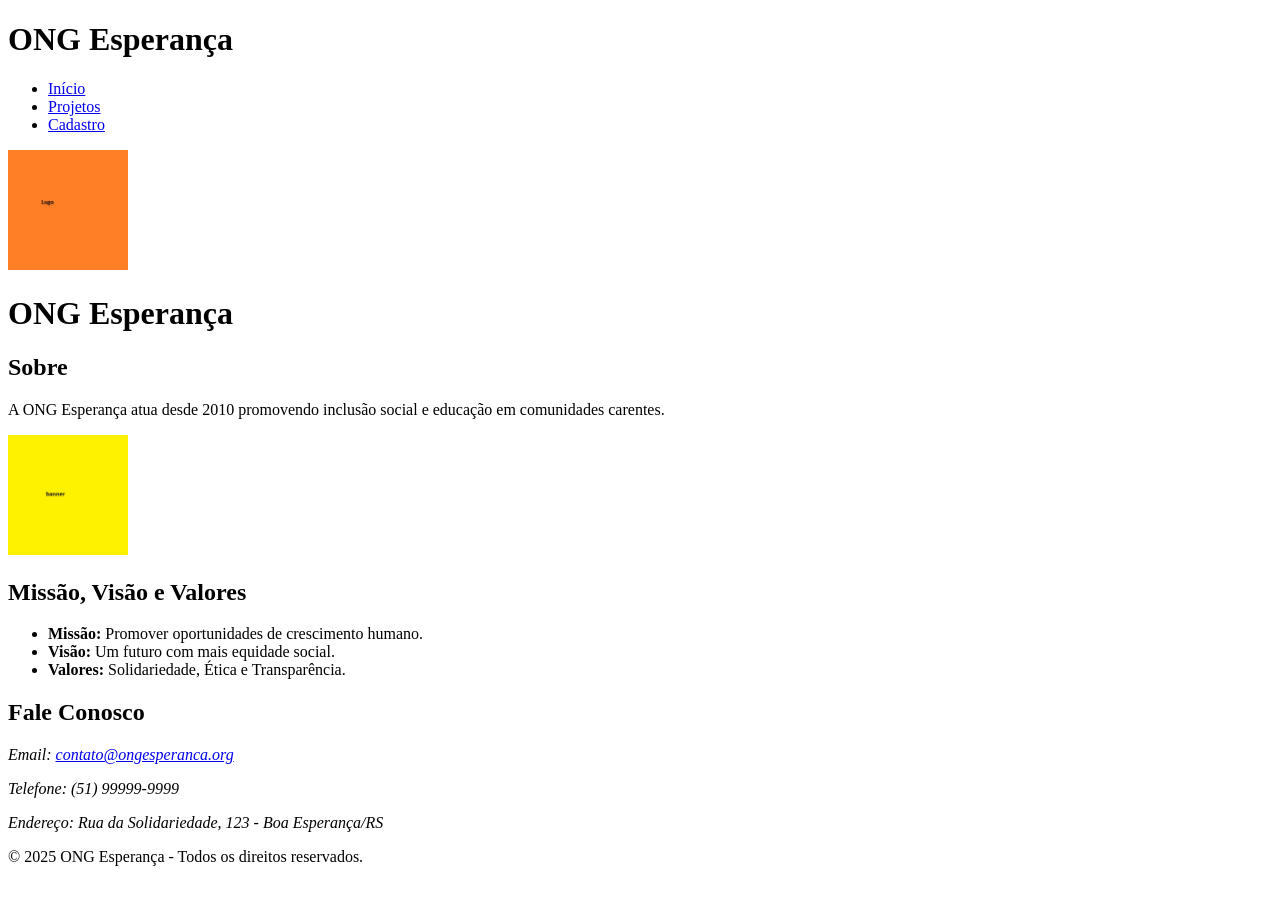
==== index.html @ a42d9867 "Atividade1" ====
<!DOCTYPE html>
<html lang="pt-BR">

<head>
  <meta charset="UTF-8">
  <meta name="viewport" content="width=device-width, initial-scale=1.0">
  <title>ONG Esperança - Início</title>
</head>

<body>


  <header>
    <h1>ONG Esperança</h1>
   
    <nav>
      <ul>
        <li><a href="index.html">Início</a></li>
        <li><a href="projetos.html">Projetos</a></li>
        <li><a href="cadastro.html">Cadastro</a></li>
      </ul>
    </nav>
     <img src="assets/imagens/logo.jpg" alt="Logo da ONG Esperança" width="120">
  </header>

  <main>
    <h1>ONG Esperança</h1>
    <section>
      <h2>Sobre</h2>
      <p>A ONG Esperança atua desde 2010 promovendo inclusão social e educação em comunidades carentes.</p>
      <img src="assets/imagens/banner.jpg" width="120" alt="Crianças participando de atividade social">
    </section>

    <section>
      <h2>Missão, Visão e Valores</h2>
      <ul>
        <li><strong>Missão:</strong> Promover oportunidades de crescimento humano.</li>
        <li><strong>Visão:</strong> Um futuro com mais equidade social.</li>
        <li><strong>Valores:</strong> Solidariedade, Ética e Transparência.</li>
      </ul>
    </section>

    <section>
      <h2>Fale Conosco</h2>
      <address>
        <p>Email: <a href="mailto:contato@ongesperanca.org">contato@ongesperanca.org</a></p>
        <p>Telefone: (51) 99999-9999</p>
        <p>Endereço: Rua da Solidariedade, 123 - Boa Esperança/RS</p>
      </address>
    </section>
  </main>

  <footer>
    <p>&copy; 2025 ONG Esperança - Todos os direitos reservados.</p>
  </footer>

</body>

</html>
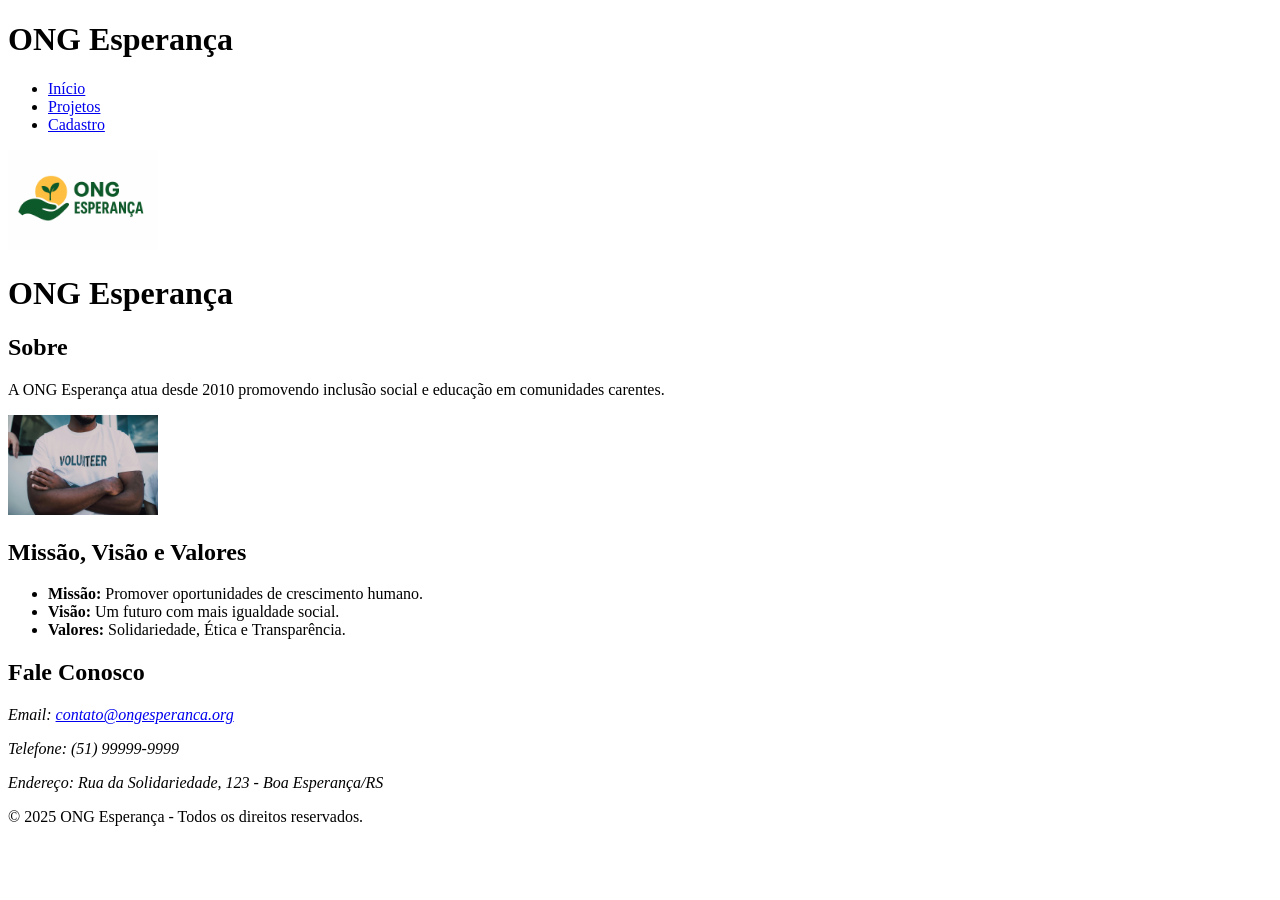
==== commit b652ef04: "Atividade 1 - Ok" ====
--- a/index.html
+++ b/index.html
@@ -20,7 +20,7 @@
         <li><a href="cadastro.html">Cadastro</a></li>
       </ul>
     </nav>
-     <img src="assets/imagens/logo.jpg" alt="Logo da ONG Esperança" width="120">
+     <img src="assets/imagens/logo.png" alt="Logo da ONG Esperança" width="150">
   </header>
 
   <main>
@@ -28,14 +28,14 @@
     <section>
       <h2>Sobre</h2>
       <p>A ONG Esperança atua desde 2010 promovendo inclusão social e educação em comunidades carentes.</p>
-      <img src="assets/imagens/banner.jpg" width="120" alt="Crianças participando de atividade social">
+      <img src="assets/imagens/banner.jpg" width="150" alt="Crianças participando de atividade social">
     </section>
 
     <section>
       <h2>Missão, Visão e Valores</h2>
       <ul>
         <li><strong>Missão:</strong> Promover oportunidades de crescimento humano.</li>
-        <li><strong>Visão:</strong> Um futuro com mais equidade social.</li>
+        <li><strong>Visão:</strong> Um futuro com mais igualdade social.</li>
         <li><strong>Valores:</strong> Solidariedade, Ética e Transparência.</li>
       </ul>
     </section>
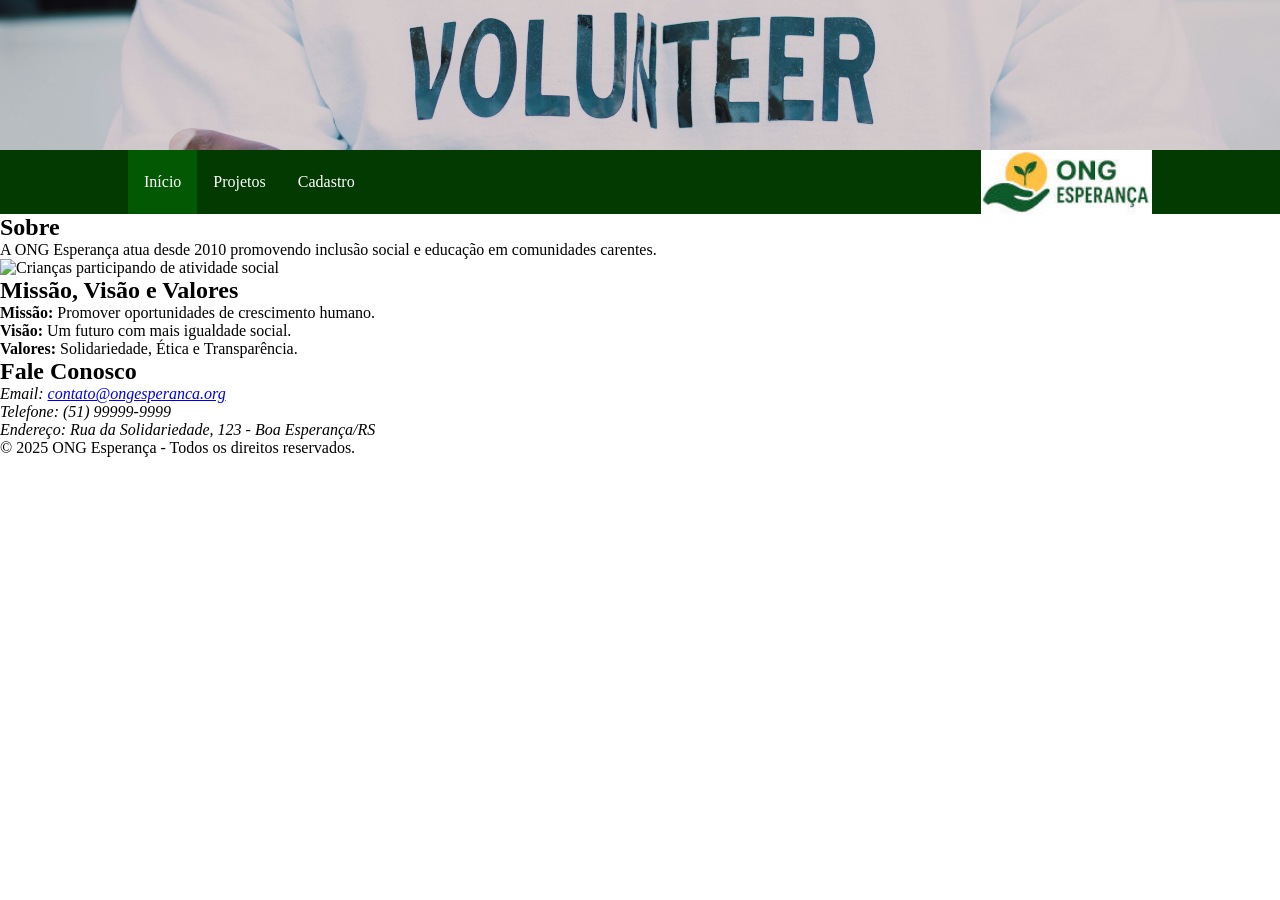
==== commit a2c8005a: "Atividade-2WIP" ====
--- a/index.html
+++ b/index.html
@@ -1,59 +1,79 @@
 <!DOCTYPE html>
 <html lang="pt-BR">
+  <head>
+    <meta charset="UTF-8" />
+    <meta name="viewport" content="width=device-width, initial-scale=1.0" />
+    <title>ONG Esperança - Início</title>
+    <link rel="stylesheet" href="style/index.css" />
+  </head>
 
-<head>
-  <meta charset="UTF-8">
-  <meta name="viewport" content="width=device-width, initial-scale=1.0">
-  <title>ONG Esperança - Início</title>
-</head>
+  <body>
+    <header>
+      <div class="banner"></div>
 
-<body>
+      <div class="topbar-container">
+        <div class="topbar-content">
+          <div class="menu-container">
+            <nav class="menu">
+              <ul>
+                <li><a class="menu-active" href="index.html">Início</a></li>
+                <li><a href="projetos.html">Projetos</a></li>
+                <li><a href="cadastro.html">Cadastro</a></li>
+              </ul>
+            </nav>
+          </div>
+          <div class="logo-container">
+            <img src="assets/imagens/logo.jpg" alt="Logo da ONG Esperança" />
+          </div>
+        </div>
+      </div>
+    </header>
 
+    <main>
+      <section>
+        <h2>Sobre</h2>
+        <p>
+          A ONG Esperança atua desde 2010 promovendo inclusão social e educação
+          em comunidades carentes.
+        </p>
+        <img
+          src="assets/imagens/banner.jpg"
+          width="150"
+          alt="Crianças participando de atividade social"
+        />
+      </section>
 
-  <header>
-    <h1>ONG Esperança</h1>
-   
-    <nav>
-      <ul>
-        <li><a href="index.html">Início</a></li>
-        <li><a href="projetos.html">Projetos</a></li>
-        <li><a href="cadastro.html">Cadastro</a></li>
-      </ul>
-    </nav>
-     <img src="assets/imagens/logo.png" alt="Logo da ONG Esperança" width="150">
-  </header>
+      <section>
+        <h2>Missão, Visão e Valores</h2>
+        <ul>
+          <li>
+            <strong>Missão:</strong> Promover oportunidades de crescimento
+            humano.
+          </li>
+          <li><strong>Visão:</strong> Um futuro com mais igualdade social.</li>
+          <li>
+            <strong>Valores:</strong> Solidariedade, Ética e Transparência.
+          </li>
+        </ul>
+      </section>
 
-  <main>
-    <h1>ONG Esperança</h1>
-    <section>
-      <h2>Sobre</h2>
-      <p>A ONG Esperança atua desde 2010 promovendo inclusão social e educação em comunidades carentes.</p>
-      <img src="assets/imagens/banner.jpg" width="150" alt="Crianças participando de atividade social">
-    </section>
+      <section>
+        <h2>Fale Conosco</h2>
+        <address>
+          <p>
+            Email:
+            <a href="mailto:contato@ongesperanca.org"
+              >contato@ongesperanca.org</a
+            >
+          </p>
+          <p>Telefone: (51) 99999-9999</p>
+          <p>Endereço: Rua da Solidariedade, 123 - Boa Esperança/RS</p>
+        </address>
+      </section>
+    </main>
 
-    <section>
-      <h2>Missão, Visão e Valores</h2>
-      <ul>
-        <li><strong>Missão:</strong> Promover oportunidades de crescimento humano.</li>
-        <li><strong>Visão:</strong> Um futuro com mais igualdade social.</li>
-        <li><strong>Valores:</strong> Solidariedade, Ética e Transparência.</li>
-      </ul>
-    </section>
-
-    <section>
-      <h2>Fale Conosco</h2>
-      <address>
-        <p>Email: <a href="mailto:contato@ongesperanca.org">contato@ongesperanca.org</a></p>
-        <p>Telefone: (51) 99999-9999</p>
-        <p>Endereço: Rua da Solidariedade, 123 - Boa Esperança/RS</p>
-      </address>
-    </section>
-  </main>
-
-  <footer>
-    <p>&copy; 2025 ONG Esperança - Todos os direitos reservados.</p>
-  </footer>
-
-</body>
-
-</html>+    <footer>
+      <p>&copy; 2025 ONG Esperança - Todos os direitos reservados.</p>
+    </footer>
+  </body>
+</html>
--- a/style/index.css
+++ b/style/index.css
@@ -0,0 +1,62 @@
+* {
+  margin: 0;
+  padding: 0;
+}
+
+li {
+  list-style-type: none;
+}
+.topbar-container {
+  background-color: #023a02;
+  display: flex;
+  justify-content: center;
+  height: 64px;
+}
+.topbar-content {
+  width: 80%;
+  display: flex;
+  justify-content: space-between;
+}
+.menu {
+  height: 100%;
+  display: flex;
+  justify-content: center;
+}
+.menu ul {
+  width: 100%;
+  display: flex;
+  align-items: center;
+}
+.menu ul li {
+  height: 100%;
+}
+
+.menu ul li a {
+  display: flex;
+  text-decoration: none;
+  height: 100%;
+  color: white;
+  padding-left: 16px;
+  padding-right: 16px;
+  align-items: center;
+}
+
+.menu ul li a:hover, .menu-active {
+  background-color: #035803;
+}
+
+.logo-container {
+  display: flex;
+}
+
+.banner{  
+    height: 150px;  
+    background-image: url("../assets/imagens/banner.png");
+    background-repeat: no-repeat;
+    background-position: center;
+    background-size: cover;
+}
+
+
+
+
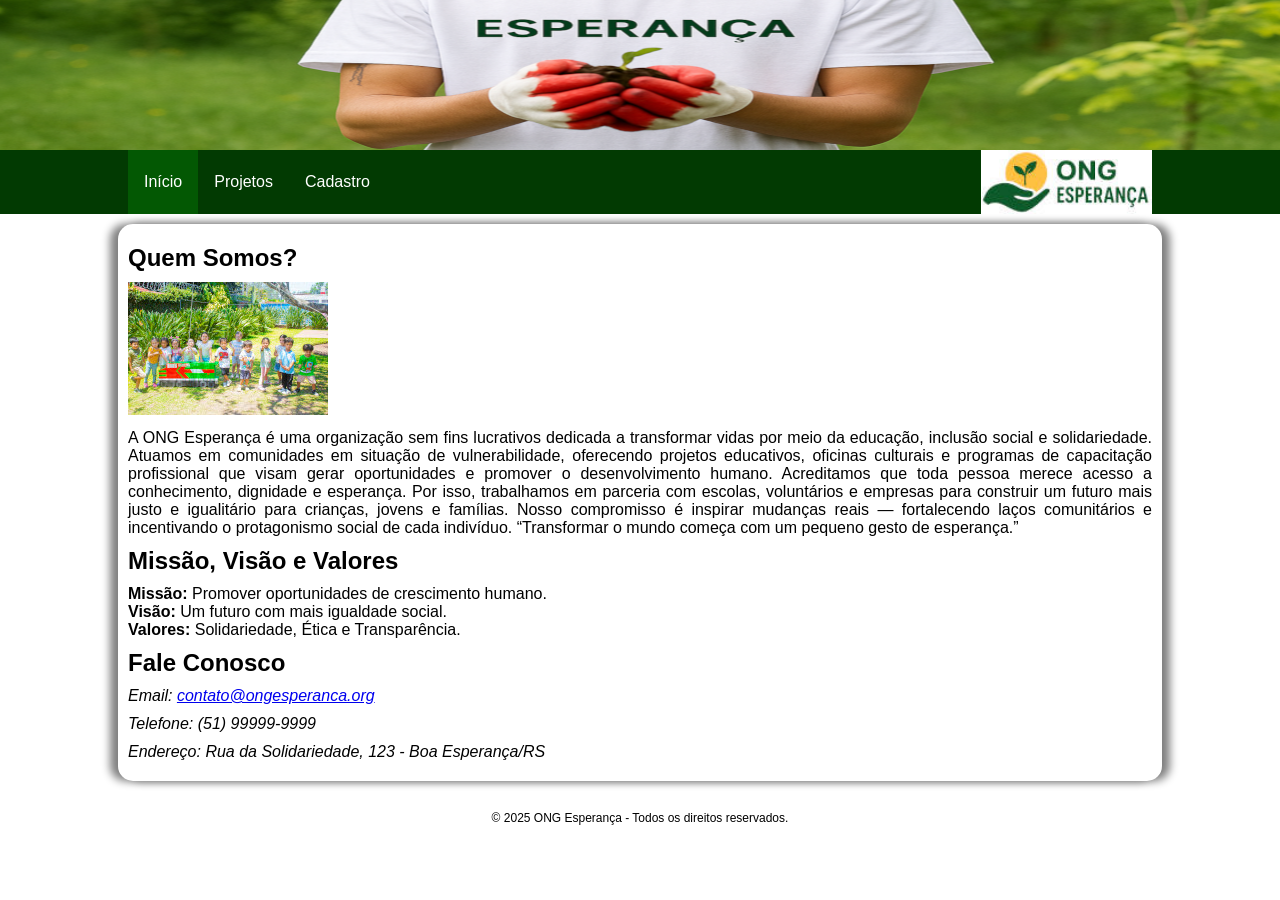
==== commit c72041be: "Atividade-3WIP" ====
--- a/index.html
+++ b/index.html
@@ -30,46 +30,59 @@
     </header>
 
     <main>
-      <section>
-        <h2>Sobre</h2>
-        <p>
-          A ONG Esperança atua desde 2010 promovendo inclusão social e educação
-          em comunidades carentes.
-        </p>
-        <img
-          src="assets/imagens/banner.jpg"
-          width="150"
-          alt="Crianças participando de atividade social"
-        />
-      </section>
+      <div class="main-container">
+        <section>
+          <h2>Quem Somos?</h2>
+          <p>
+            <img src="assets/imagens/criancas.jpg" alt="Crianças Brincando" />
+          </p>
+          <p class="justify">
+            A ONG Esperança é uma organização sem fins lucrativos dedicada a
+            transformar vidas por meio da educação, inclusão social e
+            solidariedade. Atuamos em comunidades em situação de
+            vulnerabilidade, oferecendo projetos educativos, oficinas culturais
+            e programas de capacitação profissional que visam gerar
+            oportunidades e promover o desenvolvimento humano. Acreditamos que
+            toda pessoa merece acesso a conhecimento, dignidade e esperança. Por
+            isso, trabalhamos em parceria com escolas, voluntários e empresas
+            para construir um futuro mais justo e igualitário para crianças,
+            jovens e famílias. Nosso compromisso é inspirar mudanças reais —
+            fortalecendo laços comunitários e incentivando o protagonismo social
+            de cada indivíduo. “Transformar o mundo começa com um pequeno gesto
+            de esperança.”
+          </p>
+        </section>
 
-      <section>
-        <h2>Missão, Visão e Valores</h2>
-        <ul>
-          <li>
-            <strong>Missão:</strong> Promover oportunidades de crescimento
-            humano.
-          </li>
-          <li><strong>Visão:</strong> Um futuro com mais igualdade social.</li>
-          <li>
-            <strong>Valores:</strong> Solidariedade, Ética e Transparência.
-          </li>
-        </ul>
-      </section>
+        <section>
+          <h2>Missão, Visão e Valores</h2>
+          <ul>
+            <li>
+              <strong>Missão:</strong> Promover oportunidades de crescimento
+              humano.
+            </li>
+            <li>
+              <strong>Visão:</strong> Um futuro com mais igualdade social.
+            </li>
+            <li>
+              <strong>Valores:</strong> Solidariedade, Ética e Transparência.
+            </li>
+          </ul>
+        </section>
 
-      <section>
-        <h2>Fale Conosco</h2>
-        <address>
-          <p>
-            Email:
-            <a href="mailto:contato@ongesperanca.org"
-              >contato@ongesperanca.org</a
-            >
-          </p>
-          <p>Telefone: (51) 99999-9999</p>
-          <p>Endereço: Rua da Solidariedade, 123 - Boa Esperança/RS</p>
-        </address>
-      </section>
+        <section>
+          <h2>Fale Conosco</h2>
+          <address>
+            <p>
+              Email:
+              <a href="mailto:contato@ongesperanca.org"
+                >contato@ongesperanca.org</a
+              >
+            </p>
+            <p>Telefone: (51) 99999-9999</p>
+            <p>Endereço: Rua da Solidariedade, 123 - Boa Esperança/RS</p>
+          </address>
+        </section>
+      </div>
     </main>
 
     <footer>
--- a/style/index.css
+++ b/style/index.css
@@ -1,10 +1,27 @@
 * {
+  font-family: Arial, Helvetica, sans-serif;
   margin: 0;
   padding: 0;
 }
-
+p {
+  margin-bottom: 10px;
+}
 li {
   list-style-type: none;
+}
+button {
+  padding: 8px 10px;
+  background-color: #023a02;
+  border: none;
+  color: white;
+}
+button:hover {
+  background-color: #035803;
+}
+footer {
+  padding: 20px 0px;
+  text-align: center;
+  font-size: 12px;
 }
 .topbar-container {
   background-color: #023a02;
@@ -41,7 +58,8 @@
   align-items: center;
 }
 
-.menu ul li a:hover, .menu-active {
+.menu ul li a:hover,
+.menu-active {
   background-color: #035803;
 }
 
@@ -49,14 +67,67 @@
   display: flex;
 }
 
-.banner{  
-    height: 150px;  
-    background-image: url("../assets/imagens/banner.png");
-    background-repeat: no-repeat;
-    background-position: center;
-    background-size: cover;
+.banner {
+  height: 150px;
+  background-image: url("../assets/imagens/banner-site2.png");
+  background-repeat: no-repeat;
+  background-position: center;
+  background-size: cover;
+}
+main {
+  display: flex;
+  flex-direction: column;
+  align-items: center;
+}
+.main-container {
+  width: 80%;
+  box-shadow: -8px 0px 8px 0px gray, 8px 0px 8px 0px gray;
+  padding: 10px;
+  border-radius: 15px;
 }
 
+h2,
+h3,
+h1,
+h4,
+h5,
+h6,
+.main-container {
+  margin: 10px 0px;
+}
 
+.justify {
+  text-align: justify;
+}
 
+.proj-cont {
+  display: flex;
+  justify-content: center;
+  gap: 4px;
+}
 
+.grid {
+  display: grid;
+}
+.grid-4 {
+  grid-template-columns: auto auto auto auto;
+}
+.grid-5 {
+  grid-template-columns: auto auto auto auto auto;
+}
+.input-item {
+  padding: 10px;
+}
+.input-item > label > input {
+  display: block;
+}
+
+fieldset {
+  border: none;
+  margin-bottom: 25px;
+}
+
+legend {
+  font-size: 25px;
+  font-weight: bold;
+}
